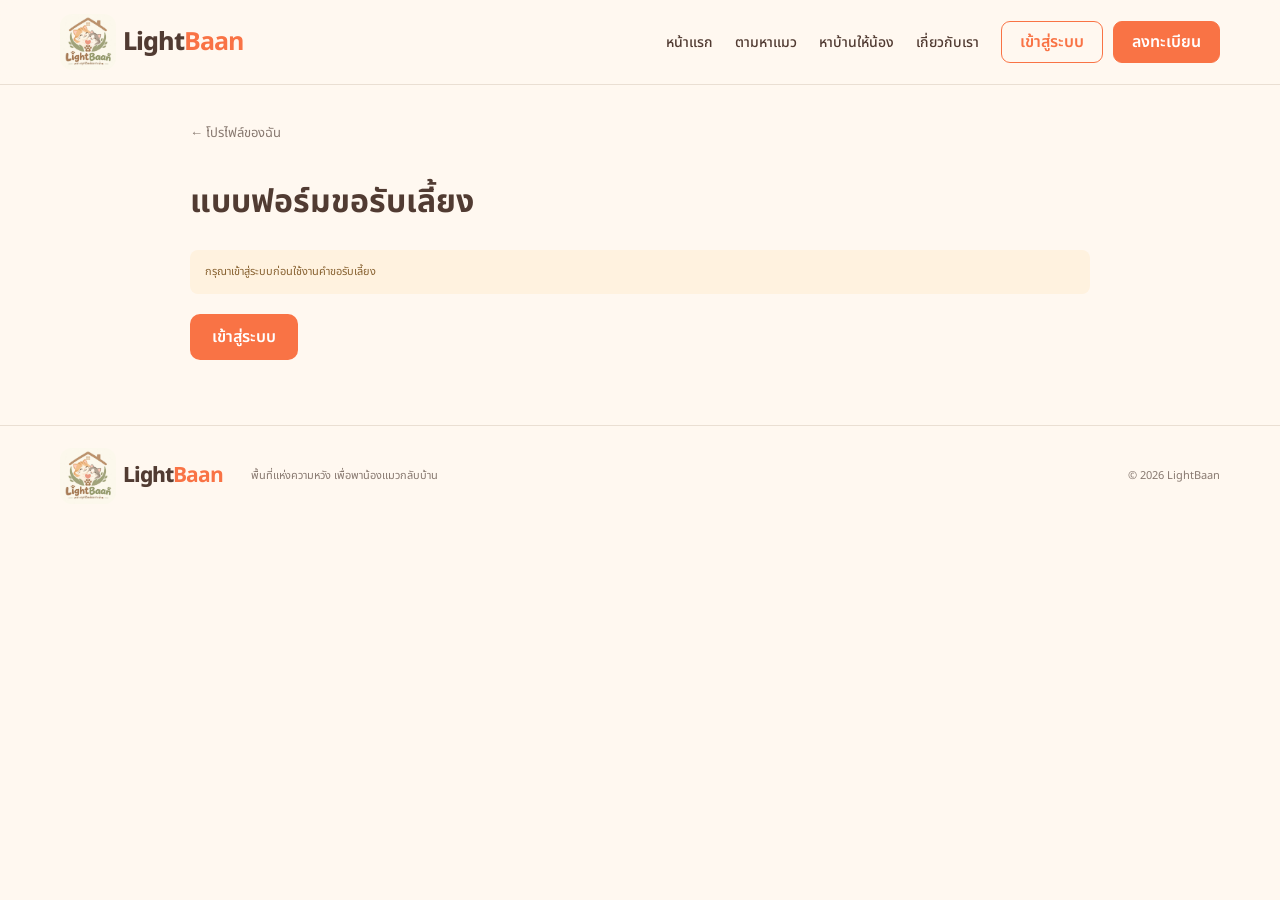
==== adopt.html @ d9d4ada5 "อัพเดตครั้งใหญ่" ====
<!DOCTYPE html>
<html lang="th">
<head>
  <meta charset="UTF-8">
  <meta name="viewport" content="width=device-width, initial-scale=1.0">
  <title>แบบฟอร์มขอรับเลี้ยง | LightBaan</title>
  <link rel="icon" type="image/jpeg" href="Logo.jpg">
  <link rel="preconnect" href="https://fonts.googleapis.com">
  <link rel="preconnect" href="https://fonts.gstatic.com" crossorigin>
  <link href="https://fonts.googleapis.com/css2?family=Noto+Sans+Thai:wght@400;500;600;700;800&display=swap" rel="stylesheet">
  <link rel="stylesheet" href="styles.css?v=20261017-readiness">
  <script src="cats.js?v=20261017-lost-demo" defer></script>
  <script src="demo.js?v=20261017-modal" defer></script>
  <script src="adoption.js?v=20261017-catalog" defer></script>
  <script src="app.js?v=20261017-catalog" defer></script>
  <script src="adoption-pages.js?v=20261017-preview" defer></script>
</head>
<body data-adoption-page="apply">
  <a class="skip-link" href="#profileMain">ข้ามไปยังเนื้อหา</a>
  <header class="site-header">
    <div class="container navbar">
      <a class="logo" href="index.html" aria-label="LightBaan หน้าแรก"><img class="logo-image" src="Logo.jpg" alt=""><span>Light<strong>Baan</strong></span></a>
      <button class="menu-button" id="menuButton" type="button" aria-label="เปิดเมนู" aria-controls="navLinks" aria-expanded="false"><span></span><span></span><span></span></button>
      <nav class="nav-links" id="navLinks" aria-label="เมนูหลัก"><a href="index.html">หน้าแรก</a><a href="cats.html?type=lost#cats">ตามหาแมว</a><a href="cats.html?type=adopt#cats">หาบ้านให้น้อง</a><a href="index.html#about">เกี่ยวกับเรา</a></nav>
      <div class="auth-actions"><a class="login-button" href="auth.html">เข้าสู่ระบบ</a><a class="register-button" href="auth.html?mode=register">ลงทะเบียน</a></div>
    </div>
  </header>
  <main class="container profile-page" id="profileMain"><a class="back-link" href="profile.html">← โปรไฟล์ของฉัน</a><h1 id="adoptionHeading">แบบฟอร์มขอรับเลี้ยง</h1><div id="adoptionContent"><noscript>กรุณาเปิด JavaScript</noscript></div></main>
  <footer class="site-footer"><div class="container footer-content"><a class="logo" href="index.html"><img class="logo-image" src="Logo.jpg" alt=""><span>Light<strong>Baan</strong></span></a><p>พื้นที่แห่งความหวัง เพื่อพาน้องแมวกลับบ้าน</p><small>© 2026 LightBaan</small></div></footer>
</body>
</html>
---- styles.css ----
:root {
  --cream: #fff8f0;
  --white: #fffdf9;
  --orange: #f97345;
  --brown: #513b32;
  --muted: #887970;
  --green: #789174;
  --border: #eadfd3;
}

.profile-link { display: flex; align-items: center; gap: 8px; min-width: 0; }
.profile-link-name { max-width: 105px; overflow: hidden; text-overflow: ellipsis; white-space: nowrap; font-weight: 600; }
.profile-mini-avatar, .profile-avatar { display: grid; place-items: center; flex-shrink: 0; border-radius: 50%; background: #f9e2d4; color: #8b432b; font-weight: 700; }
.profile-mini-avatar { width: 34px; height: 34px; }
.profile-page { max-width: 900px; padding-block: 35px 65px; }
.profile-page h1 { margin: 10px 0 24px; }
.profile-card { padding: 30px; border: 1px solid var(--border); border-radius: 22px; background: var(--white); margin-bottom: 22px; }
.profile-identity { display: flex; align-items: center; gap: 20px; min-width: 0; }
.profile-identity > div { min-width: 0; }
.profile-identity h2 { font-size: 28px; margin: 10px 0 6px; overflow-wrap: anywhere; }
.profile-email { color: var(--muted); overflow-wrap: anywhere; margin: 0; }
.profile-avatar { width: 80px; height: 80px; font-size: 32px; }
.profile-badge { font-size: 12px; color: #466044; background: #edf2e8; padding: 6px 10px; border-radius: 20px; display: inline-block; }
.profile-stats { display: grid; grid-template-columns: repeat(3, 1fr); gap: 12px; margin: 28px 0; }
.profile-stats div { background: var(--cream); border-radius: 14px; padding: 18px 8px; text-align: center; }
.profile-stats strong { display: block; font-size: 28px; color: var(--orange); }
.profile-stats span { font-size: 13px; }
.profile-actions { display: flex; flex-wrap: wrap; gap: 12px; }
@media (max-width: 600px) { .profile-card { padding: 20px; } .profile-identity { align-items: flex-start; gap: 12px; } .profile-avatar { width: 54px; height: 54px; font-size: 24px; } .profile-identity h2 { font-size: 23px; } .profile-stats { gap: 6px; } .profile-stats span { font-size: 11px; } }

* { box-sizing: border-box; }
html { scroll-behavior: smooth; scroll-padding-top: 100px; }
body { margin: 0; color: var(--brown); background: var(--cream); font-family: "Noto Sans Thai", Tahoma, sans-serif; }
button, input, select { font: inherit; }
button { cursor: pointer; }
a { color: inherit; text-decoration: none; }
.container { width: min(1160px, calc(100% - 48px)); margin-inline: auto; }

.site-header { position: sticky; top: 0; z-index: 10; border-bottom: 1px solid var(--border); background: rgba(255, 248, 240, 0.94); backdrop-filter: blur(12px); }
.navbar { min-height: 84px; display: flex; align-items: center; gap: 32px; }
.logo { display: inline-flex; align-items: center; gap: 7px; font-size: 25px; font-weight: 800; letter-spacing: -1px; }
.logo-icon, .logo strong { color: var(--orange); }
.logo-icon { font-size: 31px; font-weight: 400; }
.logo-image { width: 56px; height: 56px; border-radius: 12px; object-fit: cover; }
.nav-links { display: flex; align-items: center; gap: 30px; margin-left: auto; font-size: 14px; font-weight: 500; }
.nav-links a { padding-block: 12px; }
.nav-links a:hover, .nav-links a.active { color: var(--orange); }

.auth-actions { display: flex; align-items: center; gap: 10px; }
.login-button, .register-button { min-height: 42px; border-radius: 9px; padding: 0 18px; font-weight: 600; }
.login-button { border: 1px solid var(--orange); color: var(--orange); background: transparent; }
.login-button:hover { color: #fff; background: var(--orange); }
.register-button { border: 1px solid var(--orange); color: #fff; background: var(--orange); }
.register-button:hover { border-color: #dd5c32; background: #dd5c32; }

.primary-button, .secondary-button { min-height: 46px; border: 0; border-radius: 10px; padding: 0 22px; font-weight: 600; transition: 180ms ease; }
.primary-button { color: #fff; background: var(--orange); }
.primary-button:hover { background: #dd5c32; transform: translateY(-2px); }
.secondary-button { color: var(--brown); background: var(--white); }
.secondary-button:hover { transform: translateY(-2px); }
.menu-button { display: none; width: 42px; height: 42px; margin-left: auto; border: 0; border-radius: 9px; background: transparent; }
.menu-button span { display: block; width: 22px; height: 2px; margin: 5px auto; background: var(--brown); }

.hero { padding: 70px 0 92px; }
.hero-grid { display: grid; grid-template-columns: 1fr 0.9fr; align-items: center; gap: 76px; }
.eyebrow, .section-label { color: var(--green); font-size: 11px; font-weight: 700; letter-spacing: 1.6px; }
.eyebrow { display: flex; align-items: center; gap: 8px; }
.eyebrow span { width: 7px; height: 7px; border-radius: 50%; background: var(--green); }
.hero h1 { margin: 19px 0 22px; font-size: clamp(44px, 5vw, 66px); line-height: 1.28; letter-spacing: -2.5px; }
.hero h1 span { position: relative; color: var(--orange); }
.hero h1 span::after { content: ""; position: absolute; left: 0; right: 0; bottom: -5px; height: 7px; border-top: 4px solid var(--orange); border-radius: 50%; transform: rotate(-1deg); }
.hero-description { max-width: 540px; margin: 0; color: var(--muted); font-size: 15px; line-height: 1.9; }
.hero-actions { display: flex; align-items: center; gap: 26px; margin-top: 30px; }
.text-link { font-size: 14px; font-weight: 600; }
.text-link span { margin-left: 8px; }
.kind-note { display: flex; align-items: center; gap: 14px; margin-top: 34px; }
.cat-faces { padding: 8px 13px; border: 3px solid #fff; border-radius: 30px; background: #f0e7db; }
.kind-note p { margin: 0; color: var(--muted); font-size: 12px; line-height: 1.7; }
.kind-note strong { color: var(--brown); }
.hero-image-wrap { position: relative; max-width: 470px; justify-self: end; }
.hero-image { display: block; width: 100%; height: 470px; border-radius: 180px 180px 22px 22px; object-fit: cover; transform: rotate(2deg); }
.image-note { position: absolute; left: -45px; bottom: -22px; display: flex; align-items: center; gap: 14px; padding: 16px 23px; border-radius: 13px; background: #fff; box-shadow: 0 15px 40px rgba(81, 59, 50, 0.12); transform: rotate(-4deg); }
.image-note > span { color: var(--orange); font-size: 34px; }
.image-note p { margin: 0; font-size: 12px; line-height: 1.7; }

.search-area { transform: translateY(-26px); }
.search-box { display: grid; grid-template-columns: 1.1fr 1fr 1.35fr 150px; align-items: center; gap: 20px; padding: 24px 26px; border: 1px solid var(--border); border-radius: 15px; background: var(--white); box-shadow: 0 12px 35px rgba(81, 59, 50, 0.06); }
.search-heading { display: flex; min-height: 66px; flex-direction: column; justify-content: center; padding-right: 22px; border-right: 1px solid var(--border); }
.search-heading strong, .search-heading span { display: block; }
.search-heading strong { font-size: 18px; }
.search-heading span { margin-top: 4px; color: var(--muted); font-size: 11px; }
.search-box label { display: flex; flex-direction: column; gap: 7px; font-size: 11px; font-weight: 600; }
.search-box input, .search-box select { width: 100%; height: 46px; margin: 0; border: 1px solid var(--border); border-radius: 9px; outline: 0; padding: 0 13px; color: var(--brown); background: #fff; font-size: 13px; }
.search-box input:focus, .search-box select:focus { border-color: var(--orange); box-shadow: 0 0 0 3px rgba(249, 115, 69, 0.12); }
.search-box > .primary-button { width: 100%; height: 46px; margin-top: 18px; }

.cats-section { padding: 45px 0 80px; }
.section-heading { display: flex; align-items: end; justify-content: space-between; gap: 24px; }
.section-heading h2, .about-section h2 { margin: 7px 0; font-size: 30px; letter-spacing: -0.8px; }
.section-heading p:not(.section-label), .about-section p:not(.section-label) { margin: 0; color: var(--muted); font-size: 13px; }
.section-heading > span { color: var(--muted); font-size: 12px; }
.filter-buttons { display: flex; gap: 9px; margin: 28px 0 24px; }
.filter-buttons button { min-height: 36px; padding: 0 18px; border: 1px solid var(--border); border-radius: 8px; color: var(--muted); background: transparent; font-size: 12px; }
.filter-buttons button.active { border-color: var(--brown); color: #fff; background: var(--brown); }
.cat-grid { display: grid; grid-template-columns: repeat(3, 1fr); gap: 24px; }
.cat-card { overflow: hidden; border: 1px solid var(--border); border-radius: 14px; background: var(--white); transition: 180ms ease; }
.cat-card:hover { transform: translateY(-5px); box-shadow: 0 13px 30px rgba(81, 59, 50, 0.08); }
.cat-photo { position: relative; height: 245px; }
.cat-photo img { width: 100%; height: 100%; object-fit: cover; }
.status { position: absolute; top: 14px; left: 14px; padding: 5px 11px; border-radius: 6px; color: #b7522e; background: #fff0e7; font-size: 11px; font-weight: 700; }
.status.found { color: #526a47; background: #e9efdf; }
.status.adopt { color: #8a6b28; background: #fff5d9; }
.cat-info { padding: 18px 20px; }
.cat-info h3 { margin: 0; font-size: 20px; }
.cat-info p { margin: 7px 0 15px; color: var(--muted); font-size: 12px; }
.cat-meta { display: flex; justify-content: space-between; gap: 12px; padding-top: 13px; border-top: 1px solid #f1e9e0; color: var(--muted); font-size: 11px; }
.cat-meta button { padding: 0; border: 0; color: var(--brown); background: transparent; font-weight: 600; }
.empty-state { padding: 45px; border-radius: 14px; text-align: center; background: var(--white); }
.empty-state h3 { margin-top: 0; }
.empty-state p { color: var(--muted); }

.about-section { display: grid; grid-template-columns: auto 1fr auto; align-items: center; gap: 30px; margin-bottom: 70px; padding: 38px 45px; border-radius: 16px; background: #edf0e3; }
.about-icon { color: var(--green); font-size: 72px; transform: rotate(-10deg); }
.site-footer { border-top: 1px solid var(--border); }
.footer-content { min-height: 100px; display: flex; align-items: center; gap: 28px; }
.footer-content .logo { font-size: 21px; }
.footer-content p, .footer-content small { color: var(--muted); font-size: 11px; }
.footer-content small { margin-left: auto; }

dialog { width: min(430px, calc(100% - 36px)); border: 1px solid var(--border); border-radius: 18px; padding: 38px 30px; color: var(--brown); background: var(--cream); text-align: center; }
dialog::backdrop { background: rgba(45, 34, 30, 0.55); backdrop-filter: blur(3px); }
.dialog-close { position: absolute; top: 8px; right: 13px; border: 0; color: var(--brown); background: transparent; font-size: 28px; }
.dialog-icon { color: var(--orange); font-size: 48px; }
dialog h2 { margin: 8px 0; }
dialog p { margin: 0 0 22px; color: var(--muted); font-size: 13px; line-height: 1.8; }

@media (max-width: 900px) {
  .nav-links { gap: 16px; }
  .hero-grid { gap: 40px; }
  .hero-image { height: 410px; }
  .search-box { grid-template-columns: 1fr 1fr; }
  .search-heading { border-right: 0; }
}

@media (max-width: 720px) {
  .container { width: min(100% - 32px, 560px); }
  .navbar { flex-wrap: wrap; min-height: 74px; padding-block: 12px; }
  .logo-image { width: 46px; height: 46px; }
  .menu-button { display: block; }
  .auth-actions { order: 2; margin-left: auto; }
  .login-button, .register-button { min-height: 38px; padding: 0 13px; font-size: 12px; }
  .menu-button { order: 3; margin-left: 0; }
  .nav-links { display: none; width: 100%; flex-direction: column; align-items: stretch; gap: 0; }
  .nav-links.open { display: flex; }
  .nav-links a { padding: 11px 4px; border-top: 1px solid var(--border); }
  .hero { padding: 45px 0 75px; }
  .hero-grid { grid-template-columns: 1fr; }
  .hero-image-wrap { width: 90%; justify-self: center; }
  .hero-image { height: 370px; }
  .image-note { left: -18px; }
  .search-box { grid-template-columns: 1fr; }
  .search-heading { padding-right: 0; }
  .cat-grid { grid-template-columns: repeat(2, 1fr); gap: 15px; }
  .cat-photo { height: 210px; }
  .about-section { grid-template-columns: 1fr; gap: 18px; padding: 28px; }
  .about-icon { display: none; }
  .about-section .secondary-button { justify-self: start; }
  .footer-content { flex-wrap: wrap; gap: 6px 18px; padding-block: 25px; }
  .footer-content small { width: 100%; margin-left: 0; }
}

@media (max-width: 460px) {
  .hero h1 { font-size: 43px; }
  .hero-actions { align-items: flex-start; flex-direction: column; }
  .hero-image { height: 310px; }
  .cat-grid { grid-template-columns: 1fr; }
  .cat-photo { height: 265px; }
  .section-heading { align-items: flex-start; flex-direction: column; }
  .filter-buttons { overflow-x: auto; padding-bottom: 4px; }
  .filter-buttons button { flex: 0 0 auto; }
}

/* Shared controls and keyboard navigation */
[hidden] { display: none !important; }
a.primary-button, a.secondary-button, a.login-button, a.register-button { display: inline-flex; align-items: center; justify-content: center; gap: 10px; }
:focus-visible { outline: 3px solid var(--green); outline-offset: 4px; }
.skip-link { position: fixed; top: -80px; left: 16px; z-index: 100; padding: 12px; background: white; }
.skip-link:focus { top: 12px; }
.navbar { gap: 22px; }
.logo, .auth-actions { flex-shrink: 0; }
.logo-image { object-fit: contain; }
.nav-links { gap: 22px; }
.nav-links a { white-space: nowrap; }
.cat-photo { display: block; overflow: hidden; background: #ede3d5; }
.cat-photo img { display: block; transition: transform 250ms ease; }
.cat-photo:hover img { transform: scale(1.035); }
.cat-meta { align-items: center; flex-wrap: wrap; }
.cat-meta a { color: var(--brown); font-weight: 700; padding-block: 5px; }
.sample-note { color: var(--muted); font-size: 11px; line-height: 1.8; }
.image-credit, .cat-info .image-credit { margin: 8px 0; color: #706458; font-size: 12px; line-height: 1.6; }
.image-credit a { color: #645441; text-decoration: underline; text-underline-offset: 3px; }
.image-credit a:hover { color: #a63c16; }
.hero-credit { text-align: right; margin-top: 18px; }
.search-box { grid-template-columns: 1fr 1fr 1.2fr 150px; align-items: end; }
.search-box .search-heading { grid-column: 1 / -1; border-right: 0; padding: 0; min-height: auto; }
.search-box select:disabled { background: #f3f0eb; color: #797167; cursor: not-allowed; }
.search-box label { min-width: 0; }
.search-box > .primary-button { margin-top: 0; }
.search-box select { min-width: 0; }
.search-heading { align-self: center; }
.story-section { display: grid; grid-template-columns: 0.85fr 1fr; align-items: center; gap: 90px; padding-block: 30px 80px; }
.story-visual { background: #f4eddd; border-radius: 48% 48% 18px 18px; padding: 35px; text-align: center; }
.story-visual img { width: 100%; max-width: 320px; border-radius: 50%; mix-blend-mode: multiply; }
.story-visual p { color: #867656; font-size: 14px; letter-spacing: 1px; }
.story-copy h2 { font-size: clamp(28px, 3vw, 40px); line-height: 1.4; margin: 12px 0 22px; letter-spacing: -1px; }
.story-copy > p:not(.section-label) { color: var(--muted); line-height: 1.95; font-size: 15px; }
.story-copy .text-link { display: inline-block; margin-top: 15px; color: #b94d29; }
.how-section { padding: 45px 0 65px; border-top: 1px solid var(--border); }
.steps { list-style: none; display: grid; grid-template-columns: repeat(3, 1fr); gap: 44px; margin: 38px 0 0; padding: 0; }
.steps li { border-top: 2px solid #e8d9c6; padding-top: 22px; }
.step-number { color: var(--orange); font-size: 40px; font-weight: 500; }
.steps h3 { margin: 12px 0 8px; font-size: 20px; }
.steps p { color: var(--muted); font-size: 14px; line-height: 1.9; margin: 0; }
.faq-section { display: grid; grid-template-columns: 0.8fr 1.2fr; gap: 60px; padding-block: 30px 80px; }
.faq-section h2 { font-size: 30px; margin: 8px 0; }
.faq-section p { color: var(--muted); line-height: 1.9; font-size: 14px; }
.faq-list details { border-bottom: 1px solid var(--border); padding: 19px 0; }
.faq-list details:first-child { border-top: 1px solid var(--border); }
.faq-list summary { cursor: pointer; font-size: 15px; font-weight: 600; padding-right: 12px; }
.faq-list details[open] summary { color: #b94d29; }
.faq-list p { margin-bottom: 0; }

/* Sign-in and registration page */
.auth-page { padding-top: 30px; padding-bottom: 65px; }
.back-link { display: inline-block; font-size: 13px; color: var(--muted); margin-bottom: 25px; }
.auth-layout { display: grid; grid-template-columns: 0.95fr 1fr; border: 1px solid var(--border); border-radius: 24px; overflow: hidden; background: var(--white); }
.auth-welcome { padding: 50px; background: #edf0e3; display: flex; flex-direction: column; align-items: flex-start; }
.auth-welcome h1 { font-size: clamp(30px, 3.5vw, 44px); line-height: 1.4; letter-spacing: -1px; margin: 10px 0 16px; }
.auth-welcome > p:not(.section-label) { font-size: 14px; color: #6a775b; line-height: 1.9; margin: 0; }
.auth-welcome > img { width: min(260px, 100%); margin: 25px auto; border-radius: 50%; mix-blend-mode: multiply; }
.welcome-note { display: flex; align-items: center; gap: 16px; border-top: 1px solid #d5dcc7; width: 100%; padding-top: 20px; margin-top: auto; }
.welcome-note > span { font-size: 36px; color: var(--green); }
.welcome-note p { font-size: 12px; line-height: 1.9; margin: 0; color: #647259; }
.auth-panel { padding: 42px 45px; }
.auth-tabs { display: grid; grid-template-columns: 1fr 1fr; padding: 5px; gap: 5px; background: #f5ede3; border-radius: 12px; margin-bottom: 30px; }
.auth-tabs button { border: 0; border-radius: 8px; padding: 11px; color: var(--muted); background: transparent; font-weight: 600; }
.auth-tabs button.active { color: #a94b2b; background: white; box-shadow: 0 2px 7px #513b3208; }
.auth-panel h2 { font-size: 26px; line-height: 1.4; margin: 8px 0 10px; }
.auth-description { font-size: 13px; color: var(--muted); }
.demo-notice { background: #fff2df; color: #886231; border-radius: 8px; padding: 12px 15px; font-size: 11px; line-height: 1.8; margin: 20px 0; }
.field { margin-bottom: 17px; }
.field label { display: block; margin-bottom: 7px; font-size: 13px; font-weight: 600; }
.field input, #shareLink { width: 100%; min-width: 0; height: 46px; border: 1px solid var(--border); border-radius: 8px; padding: 0 13px; background: white; color: var(--brown); }
.field small { display: block; font-size: 11px; color: var(--muted); margin-top: 5px; }
.field small:empty { display: none; }
.field .field-error { color: #ad3026; }
.field input[aria-invalid="true"] { border-color: #ad3026; }
.password-field { position: relative; }
.password-field input { padding-right: 65px; }
.password-toggle { position: absolute; right: 7px; top: 5px; bottom: 5px; padding-inline: 10px; border: 0; background: transparent; color: #a14a2b; font-size: 12px; }
.auth-submit { width: 100%; margin-top: 6px; }
.auth-switch { text-align: center; color: var(--muted); font-size: 12px; margin: 20px 0 0; }
.auth-switch button { background: none; border: 0; color: #b94d29; font-weight: 600; }
.form-feedback { background: #edf0e3; padding: 14px; border-radius: 8px; color: #536345; font-size: 12px; line-height: 1.85; }

/* Individual cat detail */
.detail-map-section { margin-top: 35px; padding: 24px; border: 1px solid var(--border); border-radius: 20px; background: #fffdf9; }
.detail-map-section h2 { margin: 8px 0; }
#catMap { height: 350px; width: 100%; z-index: 0; border-radius: 14px; background: #e8ede6; }
.cat-map-pin { display: grid; place-items: center; color: white; background: #ff7043; border: 3px solid white; border-radius: 50%; box-shadow: 0 2px 8px #0005; }
.detail-page { padding-bottom: 70px; }
.breadcrumb { display: flex; flex-wrap: wrap; gap: 12px; font-size: 12px; padding-block: 28px; color: var(--muted); }
.breadcrumb a:hover { color: var(--orange); }
.detail-grid { display: grid; grid-template-columns: 1fr 1fr; gap: 50px; align-items: start; }
.detail-photo { width: 100%; height: 525px; object-fit: cover; border-radius: 20px; background: #eee4d7; display: block; }
.detail-summary { padding-top: 12px; }
.detail-summary > .status { position: static; display: inline-block; margin-bottom: 18px; }
.detail-summary .section-label { margin-bottom: 5px; }
.detail-summary h1 { font-size: 48px; letter-spacing: -1px; line-height: 1.3; margin: 8px 0 15px; }
.detail-location { color: var(--muted); font-size: 13px; }
.detail-intro { font-size: 16px; margin: 20px 0; }
.cat-facts { display: grid; grid-template-columns: 1fr 1fr; gap: 20px; border-block: 1px solid var(--border); margin: 25px 0; padding: 22px 0; }
.cat-facts dt { font-size: 12px; color: var(--muted); margin-bottom: 6px; }
.cat-facts dd { font-size: 14px; font-weight: 600; margin: 0; }
.detail-actions { display: flex; flex-wrap: wrap; gap: 12px; }
.detail-actions button { flex: 1 1 190px; font-size: 13px; padding-inline: 13px; }
.detail-actions .secondary-button { border: 1px solid var(--border); }
.share-feedback { color: #5d754d; font-size: 12px; }
#shareFallback label { display: block; font-size: 12px; margin-bottom: 8px; }
.detail-bottom { display: grid; grid-template-columns: 1.3fr 0.7fr; gap: 65px; margin-top: 45px; align-items: start; }
.detail-story h2 { font-size: 23px; margin: 0 0 14px; }
.detail-story p { color: var(--muted); font-size: 14px; line-height: 1.95; margin: 0 0 28px; }
.publisher { border: 1px solid var(--border); border-radius: 15px; background: var(--white); padding: 28px; }
.publisher h2 { font-size: 20px; margin: 10px 0; }
.publisher h3 { font-size: 15px; }
.publisher p:not(.section-label) { font-size: 12px; line-height: 1.9; color: var(--muted); }
.publisher-avatar { width: 48px; height: 48px; display: grid; place-items: center; color: var(--green); background: #edf0e3; border-radius: 50%; font-size: 28px; margin-top: 20px; }
.publisher .secondary-button { border: 1px solid var(--border); margin-top: 8px; width: 100%; }
.related-section { border-top: 1px solid var(--border); margin-top: 30px; padding-top: 35px; }
.related-section .cat-grid { margin-top: 28px; }
.not-found { text-align: center; padding: 90px 0; min-height: 65vh; }
.not-found h1 { font-size: 32px; }
.not-found p { color: var(--muted); margin-bottom: 25px; }

@media (max-width: 1050px) {
  .navbar { flex-wrap: wrap; gap: 14px; padding-block: 12px; }
  .auth-actions { margin-left: auto; }
  .nav-links { order: 4; width: 100%; justify-content: center; margin: 0; gap: 30px; }
  .nav-links a { padding-block: 4px; }
  .search-box { grid-template-columns: 1fr 1fr; }
  .search-heading { grid-column: 1 / -1; border-right: 0; padding: 0; min-height: auto; }
  .story-section { gap: 40px; }
  .auth-panel, .auth-welcome { padding: 32px; }
  .detail-grid { gap: 30px; }
}
@media (max-width: 720px) {
  html { scroll-padding-top: 150px; }
  .navbar { gap: 12px; }
  .navbar .logo { font-size: 22px; }
  .auth-actions { order: 3; width: 100%; justify-content: flex-end; }
  .navbar .menu-button { order: 2; margin-left: auto; }
  .nav-links { order: 4; align-items: stretch; }
  .nav-links a { padding: 11px 4px; }
  .search-box { grid-template-columns: 1fr; gap: 16px; padding: 22px; }
  .search-box > .primary-button { margin-top: 0; }
  .story-section, .faq-section, .auth-layout, .detail-grid, .detail-bottom { grid-template-columns: 1fr; }
  .story-section { gap: 28px; padding-bottom: 45px; }
  .story-visual { padding: 25px; }
  .story-visual img { max-width: 220px; }
  .steps { grid-template-columns: 1fr; gap: 20px; margin-top: 25px; }
  .steps li { padding-left: 65px; position: relative; padding-top: 18px; }
  .step-number { position: absolute; left: 0; top: 17px; font-size: 32px; }
  .steps h3 { margin-top: 0; }
  .faq-section { gap: 20px; padding-block: 0 45px; }
  .auth-welcome { padding: 28px; }
  .auth-welcome h1 { font-size: 30px; }
  .auth-welcome > img, .welcome-note { display: none; }
  .auth-panel { padding: 28px 22px; }
  .auth-panel h2 { font-size: 24px; }
  .detail-photo { height: 380px; }
  .detail-summary h1 { font-size: 40px; }
  .detail-bottom { gap: 20px; margin-top: 25px; }
  .detail-story h2 { font-size: 22px; }
  .related-section .section-heading { align-items: flex-start; }
}
.report-page { padding-block: 35px 70px; }
.report-page h1 { font-size: clamp(32px, 5vw, 48px); margin: 12px 0; }
.report-lead { color: var(--muted); line-height: 1.8; margin-bottom: 30px; }
.report-layout { display: grid; grid-template-columns: minmax(0, 2fr) minmax(240px, 1fr); gap: 32px; align-items: start; }
.report-form, .report-result { background: var(--white); padding: 30px; border: 1px solid var(--border); border-radius: 20px; }
.report-form fieldset { min-width: 0; border: 0; border-top: 1px solid var(--border); padding: 24px 0 12px; margin: 25px 0 0; }
.report-form legend { padding-right: 16px; font-size: 20px; font-weight: 700; }
.report-fields { display: grid; grid-template-columns: minmax(0, 1fr) minmax(0, 1fr); gap: 0 20px; }
.report-form .field { min-width: 0; }
.report-form input, .report-form select, .report-form textarea { width: 100%; min-width: 0; padding: 12px; border: 1px solid var(--border); border-radius: 9px; background: #fff; color: var(--brown); font: inherit; font-size: 15px; }
.report-form textarea { resize: vertical; }
.report-form select:disabled { background: #f3f0eb; }
.report-form input:focus, .report-form select:focus, .report-form textarea:focus { outline: 2px solid var(--orange); outline-offset: 2px; }
.report-tips { background: #edf0e3; border-radius: 20px; padding: 30px; }
.report-tips h2 { font-size: 28px; line-height: 1.5; }
.report-tips ul { padding-left: 20px; line-height: 1.9; }
.report-tips li { margin-bottom: 14px; }
.report-photo { display: block; max-width: 100%; width: 100%; max-height: 350px; object-fit: contain; border-radius: 12px; background: #f3f0eb; margin-block: 16px; }
.report-result { margin-top: 32px; scroll-margin-top: 150px; }
.report-result-grid { display: grid; grid-template-columns: minmax(0, 1fr) minmax(0, 1fr); gap: 30px; margin-bottom: 25px; }
.report-result h3 { font-size: 30px; margin-bottom: 12px; }
.report-result p { white-space: pre-wrap; overflow-wrap: anywhere; line-height: 1.8; }
.hero-actions button.text-link { border: 0; background: transparent; font: inherit; cursor: pointer; }
@media (max-width: 720px) {
  .report-layout, .report-fields, .report-result-grid { grid-template-columns: minmax(0, 1fr); }
  .report-form, .report-result, .report-tips { padding: 22px; }
  .report-form > .primary-button { width: 100%; }
}
.location-picker { margin: 20px 0 28px; }
.location-picker p, .location-picker small { font-size: 13px; line-height: 1.8; }
.report-map { height: 330px; width: 100%; border: 1px solid var(--border); border-radius: 12px; z-index: 0; background: #e8ede6; }
.map-actions { display: flex; flex-wrap: wrap; gap: 10px; margin-bottom: 12px; }
.map-actions button:disabled { opacity: .5; cursor: not-allowed; }
.lost-pin { background: #c74827; color: white; border: 3px solid white; border-radius: 50%; box-shadow: 0 2px 8px #0005; text-align: center; line-height: 24px; }
#resultMapSection { margin-bottom: 28px; }
.report-map .leaflet-control-attribution { font-size: 10px; }
@media (prefers-reduced-motion: reduce) {
  html { scroll-behavior: auto; }
  *, *::before, *::after { transition: none !important; }
}

/* Demo workflow */
.demo-types {display:flex;flex-wrap:wrap;gap:12px;margin:20px 0}.demo-types a {padding:12px 18px;border:1px solid var(--border);border-radius:12px;background:#fffdf9}.demo-post {padding:22px;margin:20px 0;border:1px solid var(--border);border-radius:16px}.demo-post button {margin:12px}.auth-actions {flex-wrap:wrap}#tipMessage {display:block;width:100%;margin:12px 0;padding:12px;border:1px solid var(--border);border-radius:10px}#saveStatus {color:#a84425}

#adoptionForm textarea,.request-card textarea {font:inherit;width:100%;padding:12px;border:1px solid var(--border);border-radius:10px;resize:vertical;background:white} .adoption-consent {display:block;margin:18px 0;line-height:1.7}.request-card {overflow-wrap:anywhere}.request-card details {margin:20px 0}.request-card dt {font-weight:600;margin-top:15px}.request-card dd {margin:6px 0;color:var(--muted);white-space:pre-wrap}.request-card .profile-actions {margin-top:16px}.review-note {white-space:pre-wrap;background:var(--cream);padding:15px;border-radius:12px}.demo-types [aria-current="page"] {border-color:var(--orange);color:#a84425}#reviewFeedback,#adoptionFeedback {color:#a84425}

.status.closed {background:#e2efdf;color:#345d35}.status.reserved {background:#ffe7c3;color:#854e12}.detail-actions button:disabled {opacity:.65;cursor:not-allowed}

#adoptionDialog {width:min(760px,calc(100% - 24px));max-height:88dvh;overflow-y:auto;text-align:left;padding:28px;box-sizing:border-box}#adoptionDialog .profile-card {border:0;padding:0;margin:0}#adoptionDialog h2 {padding-right:25px}#adoptionDialog::backdrop {background:#30241cb3}body:has(#adoptionDialog[open]) {overflow:hidden}@media(max-width:600px){#adoptionDialog {padding:20px}}

#adoptionForm fieldset {border:1px solid var(--border);border-radius:14px;padding:18px;margin:22px 0}#adoptionForm legend {font-weight:700;padding:0 8px}#adoptionForm select {width:100%;padding:12px;border:1px solid var(--border);border-radius:10px;background:white;color:var(--brown)}
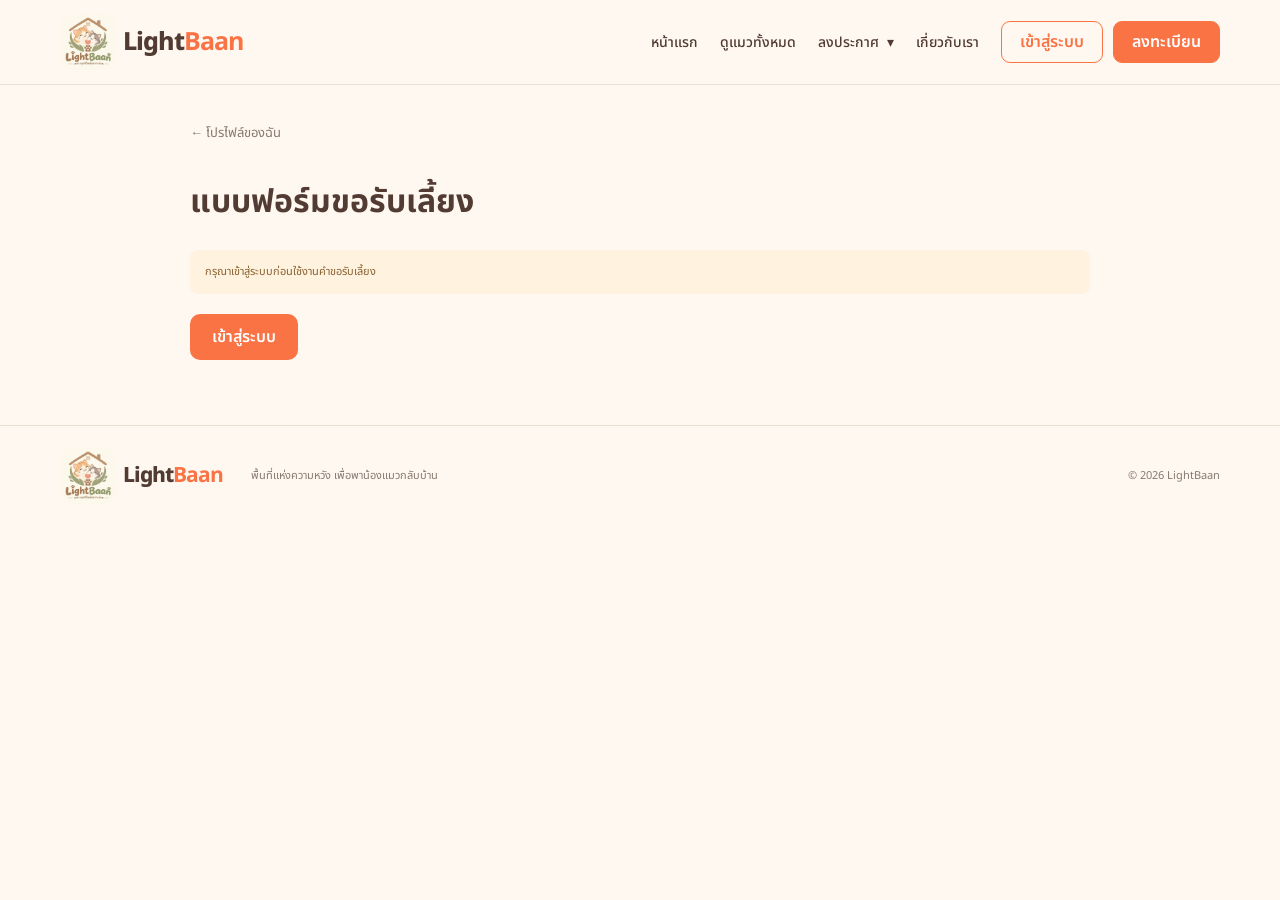
==== commit a01853e6: "อัพเดตอีกแล้ว" ====
--- a/adopt.html
+++ b/adopt.html
@@ -8,24 +8,24 @@
   <link rel="preconnect" href="https://fonts.googleapis.com">
   <link rel="preconnect" href="https://fonts.gstatic.com" crossorigin>
   <link href="https://fonts.googleapis.com/css2?family=Noto+Sans+Thai:wght@400;500;600;700;800&display=swap" rel="stylesheet">
-  <link rel="stylesheet" href="styles.css?v=20261017-readiness">
-  <script src="cats.js?v=20261017-lost-demo" defer></script>
-  <script src="demo.js?v=20261017-modal" defer></script>
-  <script src="adoption.js?v=20261017-catalog" defer></script>
-  <script src="app.js?v=20261017-catalog" defer></script>
-  <script src="adoption-pages.js?v=20261017-preview" defer></script>
+  <link rel="stylesheet" href="styles.css?v=20261018-menu">
+  <script src="cats.js?v=20261018-nav" defer></script>
+  <script src="demo.js?v=20261018-nav" defer></script>
+  <script src="adoption.js?v=20261018-nav" defer></script>
+  <script src="app.js?v=20261018-menu" defer></script>
+  <script src="adoption-pages.js?v=20261018-nav" defer></script>
 </head>
 <body data-adoption-page="apply">
   <a class="skip-link" href="#profileMain">ข้ามไปยังเนื้อหา</a>
   <header class="site-header">
     <div class="container navbar">
-      <a class="logo" href="index.html" aria-label="LightBaan หน้าแรก"><img class="logo-image" src="Logo.jpg" alt=""><span>Light<strong>Baan</strong></span></a>
+      <a class="logo" href="index.html?v=20261018-menu" aria-label="LightBaan หน้าแรก"><img class="logo-image" src="Logo.jpg" alt=""><span>Light<strong>Baan</strong></span></a>
       <button class="menu-button" id="menuButton" type="button" aria-label="เปิดเมนู" aria-controls="navLinks" aria-expanded="false"><span></span><span></span><span></span></button>
-      <nav class="nav-links" id="navLinks" aria-label="เมนูหลัก"><a href="index.html">หน้าแรก</a><a href="cats.html?type=lost#cats">ตามหาแมว</a><a href="cats.html?type=adopt#cats">หาบ้านให้น้อง</a><a href="index.html#about">เกี่ยวกับเรา</a></nav>
+      <nav class="nav-links" id="navLinks" aria-label="เมนูหลัก"><a href="index.html?v=20261018-menu">หน้าแรก</a><a href="cats.html">ดูแมวทั้งหมด</a><details class="nav-post"><summary>ลงประกาศ <span aria-hidden="true">▾</span></summary><div class="nav-post-options"><a href="report.html">แจ้งแมวหาย</a><a href="report.html?type=found">แจ้งพบแมว</a><a href="report.html?type=adopt">ลงประกาศหาบ้าน</a></div></details><a href="index.html?v=20261018-menu#about">เกี่ยวกับเรา</a></nav>
       <div class="auth-actions"><a class="login-button" href="auth.html">เข้าสู่ระบบ</a><a class="register-button" href="auth.html?mode=register">ลงทะเบียน</a></div>
     </div>
   </header>
   <main class="container profile-page" id="profileMain"><a class="back-link" href="profile.html">← โปรไฟล์ของฉัน</a><h1 id="adoptionHeading">แบบฟอร์มขอรับเลี้ยง</h1><div id="adoptionContent"><noscript>กรุณาเปิด JavaScript</noscript></div></main>
-  <footer class="site-footer"><div class="container footer-content"><a class="logo" href="index.html"><img class="logo-image" src="Logo.jpg" alt=""><span>Light<strong>Baan</strong></span></a><p>พื้นที่แห่งความหวัง เพื่อพาน้องแมวกลับบ้าน</p><small>© 2026 LightBaan</small></div></footer>
+  <footer class="site-footer"><div class="container footer-content"><a class="logo" href="index.html?v=20261018-menu"><img class="logo-image" src="Logo.jpg" alt=""><span>Light<strong>Baan</strong></span></a><p>พื้นที่แห่งความหวัง เพื่อพาน้องแมวกลับบ้าน</p><small>© 2026 LightBaan</small></div></footer>
 </body>
 </html>
--- a/styles.css
+++ b/styles.css
@@ -104,7 +104,9 @@
 .filter-buttons button.active { border-color: var(--brown); color: #fff; background: var(--brown); }
 .cat-grid { display: grid; grid-template-columns: repeat(3, 1fr); gap: 24px; }
 .cat-card { overflow: hidden; border: 1px solid var(--border); border-radius: 14px; background: var(--white); transition: 180ms ease; }
-.cat-card:hover { transform: translateY(-5px); box-shadow: 0 13px 30px rgba(81, 59, 50, 0.08); }
+@media (hover: hover) and (pointer: fine) {
+  .cat-card:hover { transform: translateY(-5px); box-shadow: 0 13px 30px rgba(81, 59, 50, 0.08); }
+}
 .cat-photo { position: relative; height: 245px; }
 .cat-photo img { width: 100%; height: 100%; object-fit: cover; }
 .status { position: absolute; top: 14px; left: 14px; padding: 5px 11px; border-radius: 6px; color: #b7522e; background: #fff0e7; font-size: 11px; font-weight: 700; }
@@ -193,7 +195,9 @@
 .nav-links a { white-space: nowrap; }
 .cat-photo { display: block; overflow: hidden; background: #ede3d5; }
 .cat-photo img { display: block; transition: transform 250ms ease; }
-.cat-photo:hover img { transform: scale(1.035); }
+@media (hover: hover) and (pointer: fine) {
+  .cat-photo:hover img { transform: scale(1.035); }
+}
 .cat-meta { align-items: center; flex-wrap: wrap; }
 .cat-meta a { color: var(--brown); font-weight: 700; padding-block: 5px; }
 .sample-note { color: var(--muted); font-size: 11px; line-height: 1.8; }
@@ -394,3 +398,36 @@
 #adoptionDialog {width:min(760px,calc(100% - 24px));max-height:88dvh;overflow-y:auto;text-align:left;padding:28px;box-sizing:border-box}#adoptionDialog .profile-card {border:0;padding:0;margin:0}#adoptionDialog h2 {padding-right:25px}#adoptionDialog::backdrop {background:#30241cb3}body:has(#adoptionDialog[open]) {overflow:hidden}@media(max-width:600px){#adoptionDialog {padding:20px}}
 
 #adoptionForm fieldset {border:1px solid var(--border);border-radius:14px;padding:18px;margin:22px 0}#adoptionForm legend {font-weight:700;padding:0 8px}#adoptionForm select {width:100%;padding:12px;border:1px solid var(--border);border-radius:10px;background:white;color:var(--brown)}
+
+/* Keep catalog links easy to activate on touch screens. */
+.cat-photo, .cat-info a, .filter-buttons button { touch-action: manipulation; }
+.cat-meta a { display: inline-flex; align-items: center; min-height: 44px; padding: 6px 8px; flex-shrink: 0; }
+.cat-meta { align-items: center; }
+
+/* Homepage: clear actions and a dedicated adoption story section. */
+.home-page .hero {padding-bottom:62px;background:radial-gradient(ellipse at 85% 25%,#f5e7d4 0,transparent 55%)}
+.quick-help {padding-bottom:34px}
+.quick-heading {margin-bottom:22px}.quick-heading h2 {margin:6px 0;font-size:26px}
+.quick-grid {display:grid;grid-template-columns:repeat(3,minmax(0,1fr));gap:20px}
+.quick-card {display:block;padding:26px;border:1px solid var(--border);border-radius:20px;background:var(--white)}
+.quick-card h3 {font-size:21px;margin:16px 0 8px}.quick-card p {font-size:14px;line-height:1.8;color:var(--muted);margin:0 0 22px}
+.quick-icon {display:grid;place-items:center;width:48px;height:48px;border-radius:15px;background:#ffeadf;color:#a84324}.quick-icon svg {width:25px;height:25px}
+.quick-1 .quick-icon {background:#edf1e5;color:#4e6845}.quick-2 .quick-icon {background:#fff0d1;color:#86611e}
+.quick-link {display:flex;justify-content:space-between;font-size:14px;font-weight:700;border-top:1px solid var(--border);padding-top:16px}
+.home-page #cats {padding-top:32px;padding-bottom:56px}
+.success-section {background:#eaf0e3;border-block:1px solid #d6e0cd;padding:48px 0;margin-bottom:56px}
+.success-section .section-label {color:#4c6744}.success-section .sample-note {color:#58664e}
+.success-layout {display:grid;grid-template-columns:1fr 1fr;gap:54px;align-items:center;margin-top:26px}
+.success-copy {max-width:420px}.success-heart {display:block;font-size:48px;line-height:1;color:#597550}
+.success-copy h3 {font-size:34px;line-height:1.45;letter-spacing:-.6px;margin:15px 0;color:#354b30}
+.success-copy p {font-size:15px;line-height:1.9;color:#52634b}.success-button {display:inline-flex;align-items:center;min-height:46px;padding:10px 20px;border-radius:10px;background:#4c6744;color:#fff;font-weight:600;margin-top:10px}
+.success-layout .cat-grid {grid-template-columns:1fr;gap:22px}.success-layout .cat-photo {height:280px}
+.home-page .how-section {background:var(--white);border:1px solid var(--border);border-radius:24px;padding:32px;margin-bottom:45px}
+@media(hover:hover) and (pointer:fine){.quick-card:hover {border-color:#b79476;box-shadow:0 8px 24px #513b320c}.success-button:hover {background:#354b30}}
+.quick-card:focus-visible,.success-button:focus-visible {outline:3px solid #a84324;outline-offset:4px}
+@media(max-width:720px){.home-page .hero {padding-bottom:38px}.quick-grid {grid-template-columns:1fr;gap:12px}.quick-card {padding:20px}.quick-card h3 {margin-top:12px}.quick-card p {margin-bottom:14px}.quick-heading h2 {font-size:23px}.success-layout {grid-template-columns:1fr;gap:25px}.success-copy h3 {font-size:28px}.success-section {padding:32px 0;margin-bottom:35px}.home-page .how-section {padding:22px}.success-layout .cat-photo {height:260px}}
+
+/* Click-operated posting navigation, also usable with a keyboard. */
+.nav-post {position:relative}.nav-post summary {list-style:none;cursor:pointer;min-height:44px;display:flex;align-items:center;gap:8px;font-weight:500}.nav-post summary::-webkit-details-marker {display:none}.nav-post summary.active,.nav-post[open] summary {color:#a84324}.nav-post summary:focus-visible {outline:2px solid var(--orange);outline-offset:4px;border-radius:4px}
+.nav-post-options {position:absolute;top:100%;left:0;min-width:210px;padding:8px;background:var(--white);border:1px solid var(--border);border-radius:12px;box-shadow:0 12px 28px #513b321a;z-index:20}.nav-post-options a {display:flex;align-items:center;min-height:44px;padding:10px 14px;border-radius:7px}.nav-post-options a:hover,.nav-post-options a:focus-visible {background:var(--cream);color:#a84324}
+@media(max-width:720px){.nav-post summary {padding:11px 4px;border-top:1px solid var(--border)}.nav-post-options {position:static;box-shadow:none;margin:0 0 8px;padding:4px 10px}.nav-links .nav-post-options a {border-top:0;padding:10px 12px}}
